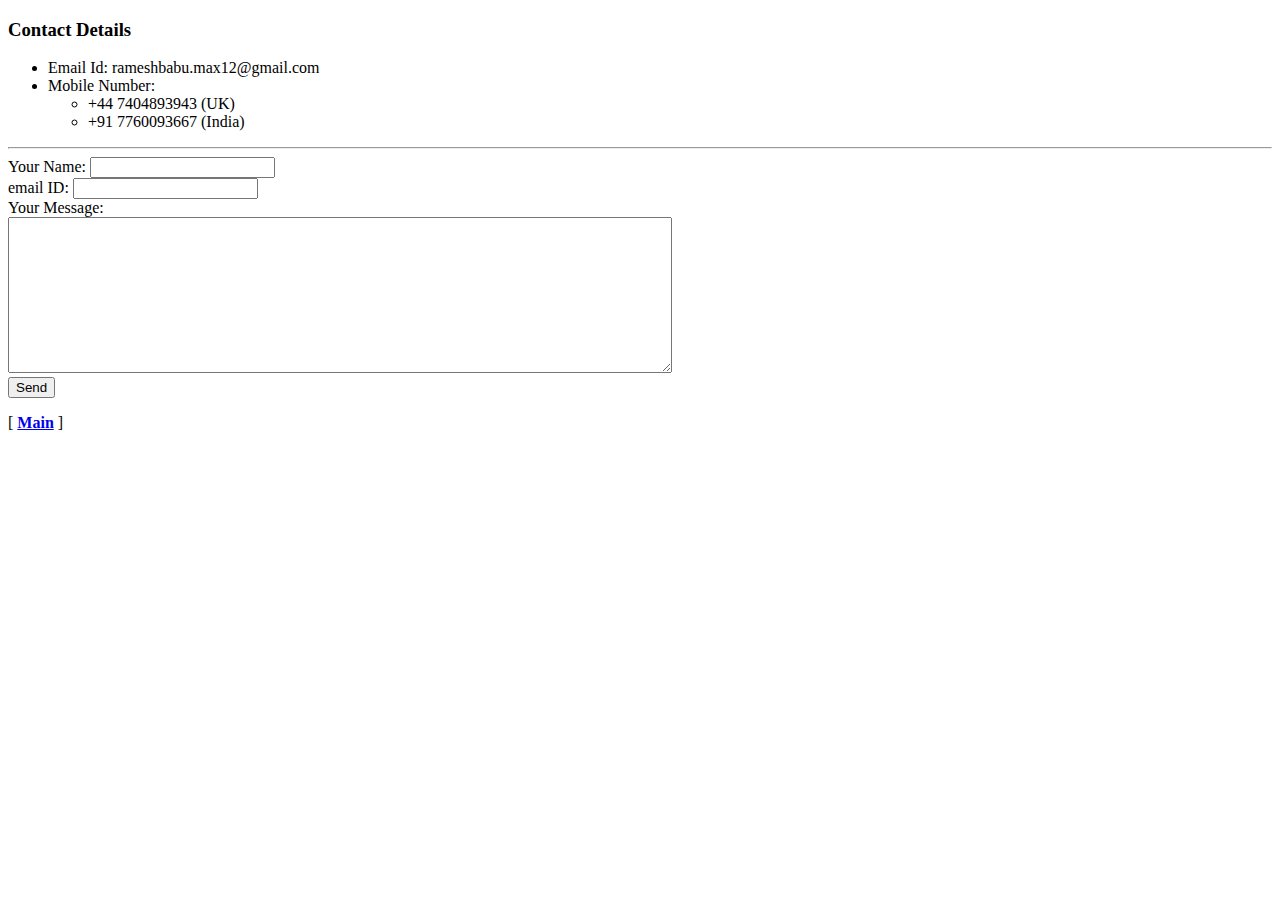
==== contact_details.html @ 681d77d6 "initial cv website files" ====
<!DOCTYPE html>
<html lang="en" dir="ltr">
  <head>
    <meta charset="utf-8">
    <link rel="shortcut icon" href="https://static8.depositphotos.com/1207999/1027/i/450/depositphotos_10275820-stock-photo-business-man-suit-avatar.jpg" type="image/x-icon">
    <title>Contact Details</title>
  </head>
  <body>
    <h3>Contact Details</h3>
    <ul>
      <li>Email Id: rameshbabu.max12@gmail.com</li>
      <li>Mobile Number:</li>
      <ul>
        <li>+44 7404893943 (UK)</li>
        <li>+91 7760093667 (India)</li>
      </ul>
    </ul>
    <hr>
    <form action="mailto:ramesh.j2@kpit.com" method="post" enctype="text/plain">
      <label>Your Name:</label>
      <input type="text" name="yourName" value=""><br>
      <label>email ID:</label>
      <input type="email" name="yourEmail" value=""><br>
      <label>Your Message:</label><br>
      <textarea name="yourMessage" rows="10" cols="80"></textarea><br>
      <input type="submit" name="yourConcent" value="Send">
    </form>
    <footer>
      <p>[
        <strong>
          <a href="index.html">Main</a>
        </strong>]
      </p>
    </footer>
  </body>
</html>
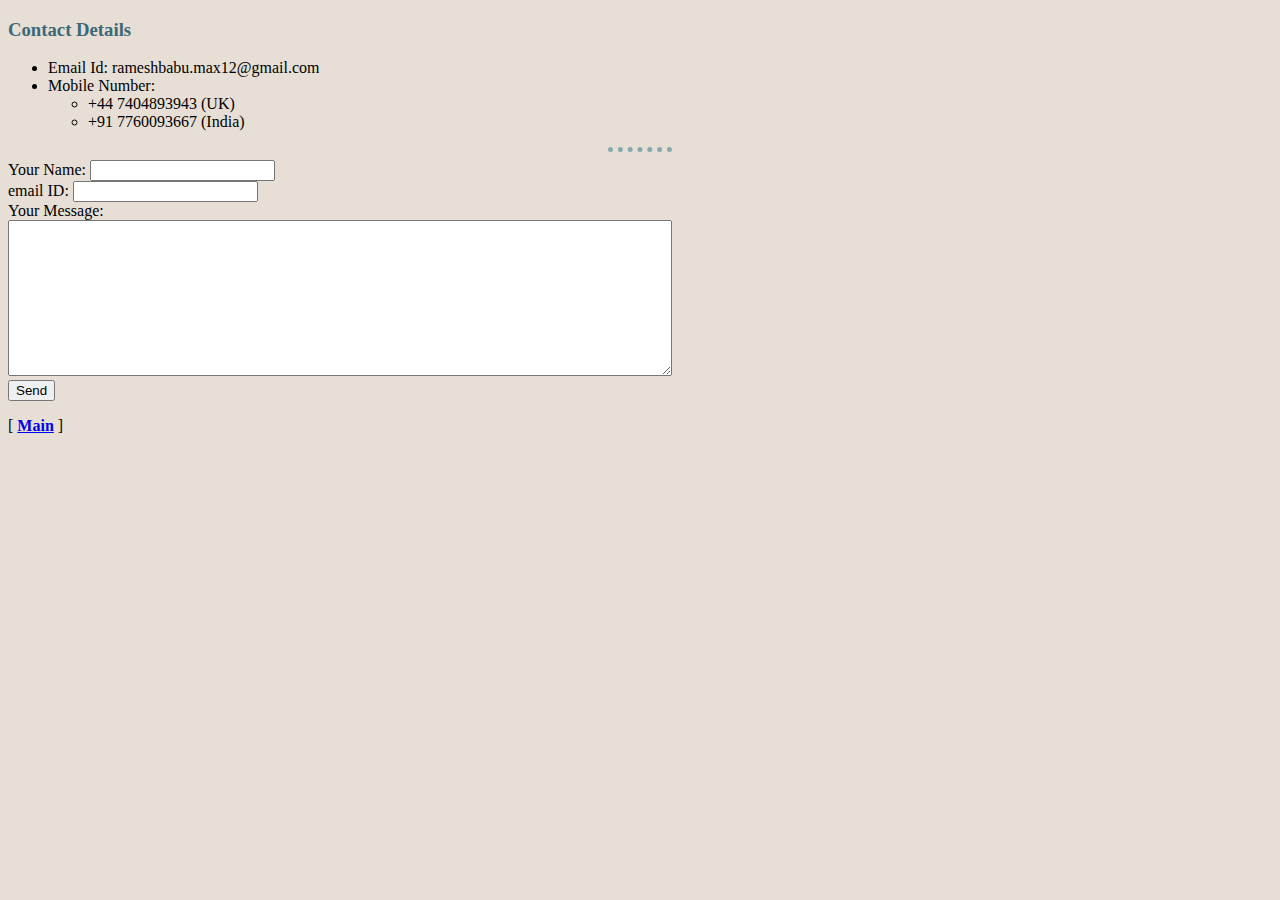
==== commit c8b1ba32: "created css file" ====
--- a/contact_details.html
+++ b/contact_details.html
@@ -4,6 +4,7 @@
     <meta charset="utf-8">
     <link rel="shortcut icon" href="https://static8.depositphotos.com/1207999/1027/i/450/depositphotos_10275820-stock-photo-business-man-suit-avatar.jpg" type="image/x-icon">
     <title>Contact Details</title>
+    <link rel="stylesheet" href="css/styles.css">
   </head>
   <body>
     <h3>Contact Details</h3>
--- a/css/styles.css
+++ b/css/styles.css
@@ -0,0 +1,19 @@
+body {
+  background-color: #E7DFD5;
+}
+
+hr {
+  border-style: none;
+  border-top-color: #84a9ac;
+  border-top-style: dotted;
+  border-top-width: 5px;
+  width: 5%;
+}
+
+h1{
+  color: #3b6978;
+}
+
+h3{
+  color: #3b6978;
+}
